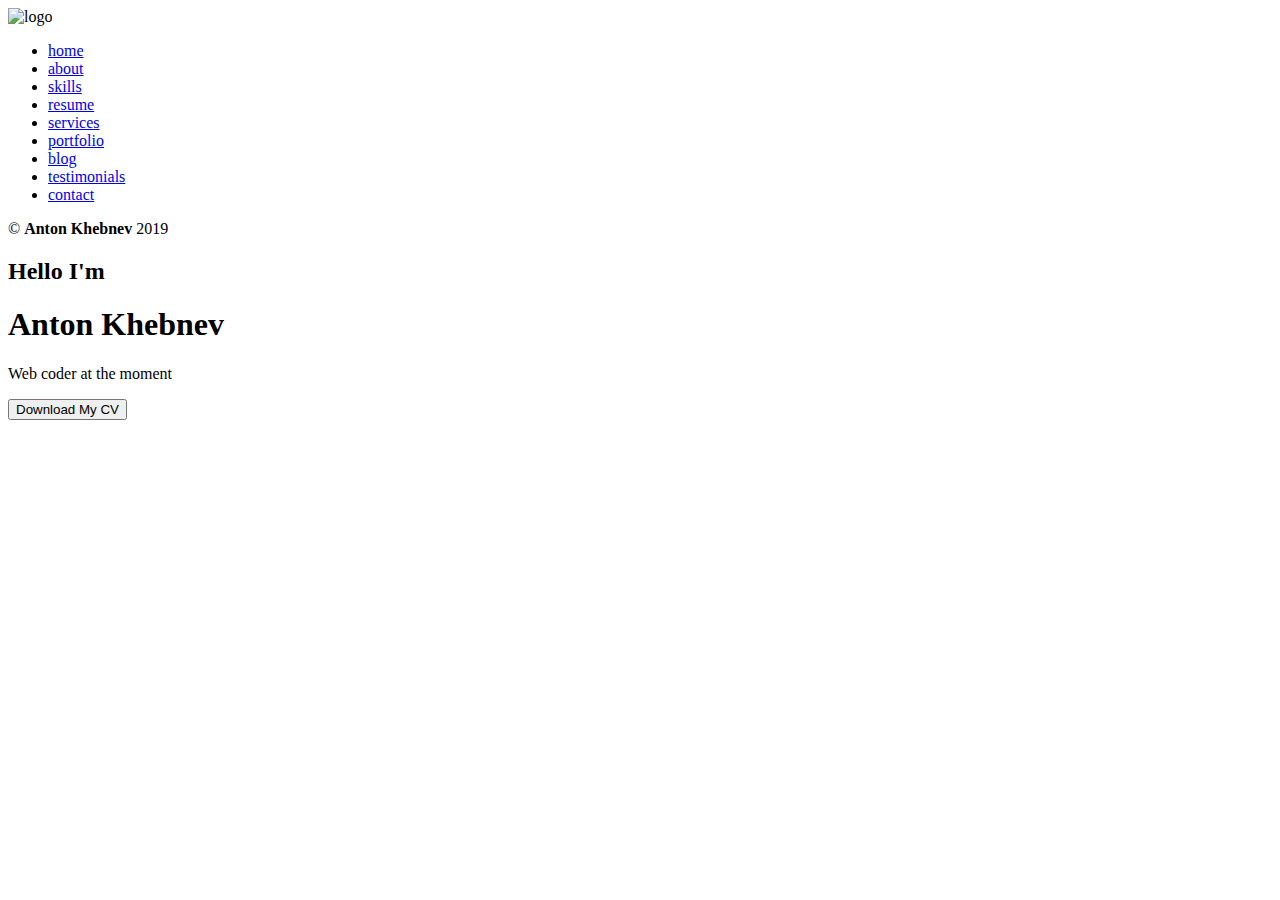
==== pages/about.html @ 4d0b2696 "Added an about page with an article and left side" ====
<!DOCTYPE html>
<html lang="ru">
<head>
    <meta charset="UTF-8">
    <title>About me</title>
    <link rel="stylesheet" href="style.css">
</head>
<body>
    <header>
        <div class="wrapper">
            <div class="header__container">
                <div class="header__sidebar">
                    <div class="logo">
                        <img src="images/logo-khebnev-blue.png" alt="logo">
                    </div>
                    <nav class="header__menu">
                        <ul class="menu__list">
                            <li class="menu__list-item">
                                <a href="#">home</a>
                            </li>
                            <li class="menu__list-item">
                                <a href="#">about</a>
                            </li>
                            <li class="menu__list-item">
                                <a href="#">skills</a>
                            </li>
                            <li class="menu__list-item">
                                <a href="#">resume</a>
                            </li>
                            <li class="menu__list-item">
                                <a href="#">services</a>
                            </li>
                            <li class="menu__list-item">
                                <a href="#">portfolio</a>
                            </li>
                            <li class="menu__list-item">
                                <a href="#">blog</a>
                            </li>
                            <li class="menu__list-item">
                                <a href="#">testimonials</a>
                            </li>
                            <li class="menu__list-item">
                                <a href="#">contact</a>
                            </li>
                        </ul>
                    </nav>
                    <div class="header__footer">
                        &copy; <strong>Anton Khebnev </strong>2019
                    </div>
                </div>
                <div class="header__content">
                    <div class="header__info">
                        <h2>Hello I'm</h2>
                        <h1>Anton Khebnev</h1>
                        <p>Web coder at the moment</p>
                    </div>
                    <div class="header__button">
                        <input type="button" class="btn__cv" value="Download My CV">
                    </div>
                </div>
            </div>
        </div>
    </header>
    <main></main>
    <footer></footer>
</body>
</html>
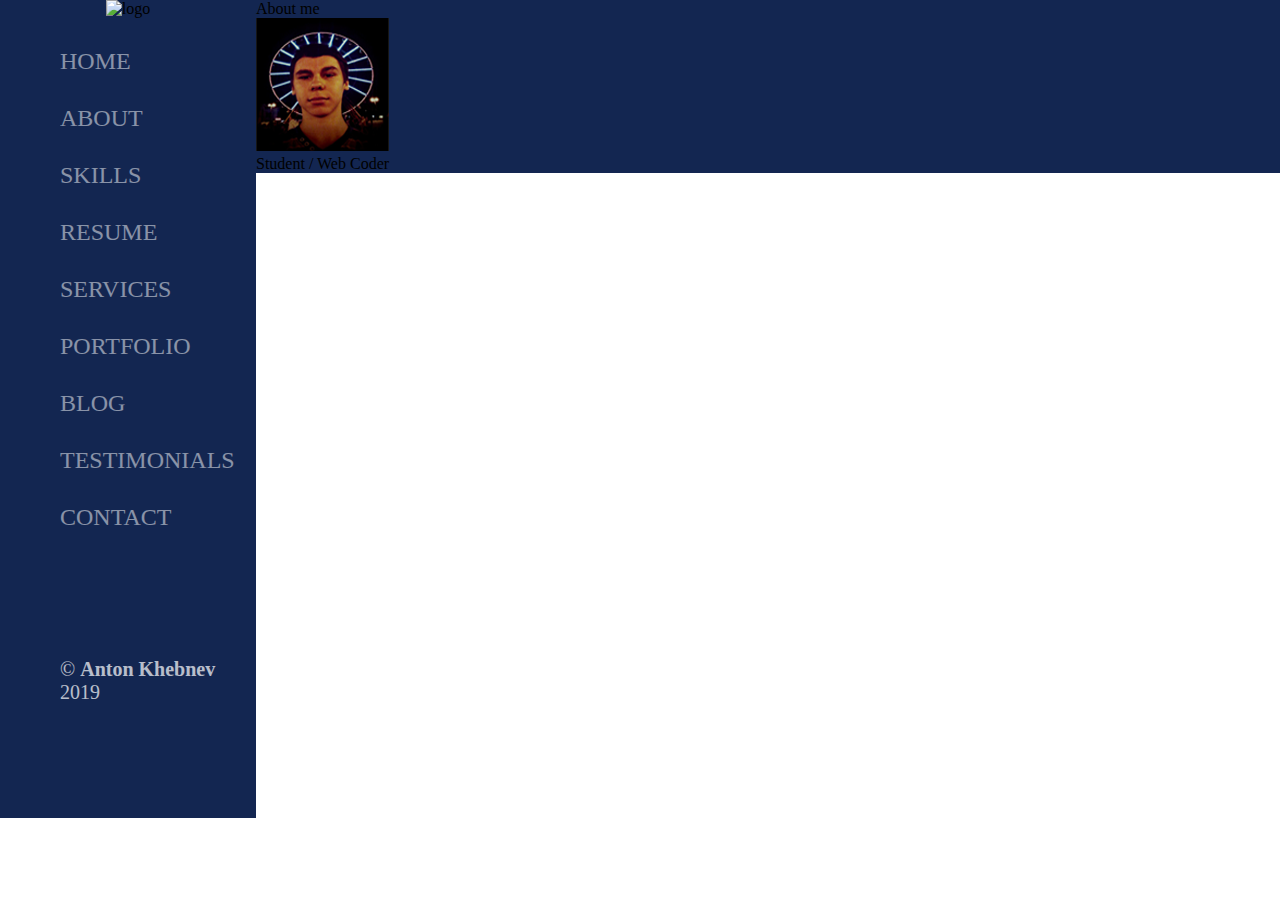
==== commit 202a5dac: "Added a link for a home page and some content for about page" ====
--- a/pages/about.html
+++ b/pages/about.html
@@ -3,7 +3,7 @@
 <head>
     <meta charset="UTF-8">
     <title>About me</title>
-    <link rel="stylesheet" href="style.css">
+    <link rel="stylesheet" href="../style.css">
 </head>
 <body>
     <header>
@@ -11,12 +11,12 @@
             <div class="header__container">
                 <div class="header__sidebar">
                     <div class="logo">
-                        <img src="images/logo-khebnev-blue.png" alt="logo">
+                        <img src="../images/logo-khebnev-blue.png" alt="logo">
                     </div>
                     <nav class="header__menu">
                         <ul class="menu__list">
                             <li class="menu__list-item">
-                                <a href="#">home</a>
+                                <a href="/index.html">home</a>
                             </li>
                             <li class="menu__list-item">
                                 <a href="#">about</a>
@@ -48,14 +48,20 @@
                         &copy; <strong>Anton Khebnev </strong>2019
                     </div>
                 </div>
-                <div class="header__content">
-                    <div class="header__info">
-                        <h2>Hello I'm</h2>
-                        <h1>Anton Khebnev</h1>
-                        <p>Web coder at the moment</p>
-                    </div>
-                    <div class="header__button">
-                        <input type="button" class="btn__cv" value="Download My CV">
+                <div class="content">
+                    <div class="content__container">
+                        <div class="content__article">
+                            About me
+                        </div>
+                        <div class="content__left">
+                            <div class="content__left-ava">
+                                <img src="/images/my-ava.png" alt="my__ava">
+                            </div>
+                            <div class="content__left-position">
+                                Student / Web Coder
+                            </div>
+                        </div>
+                        <div class="content__right"></div>
                     </div>
                 </div>
             </div>
--- a/style.css
+++ b/style.css
@@ -0,0 +1,188 @@
+* {
+    padding: 0;
+    margin: 0;
+}
+body{
+    height: 100%
+}
+header{
+
+}
+main{}
+footer{}
+
+.clearfix:after{
+    content: "";
+    display: block;
+    clear: both;
+}
+.wrapper{
+
+}
+.header__container{
+    background-color: #132651;
+}
+.header__sidebar{
+    width: 20%;
+    float: left;
+    background-color: #132651;
+    height: 818px;
+}
+.logo{
+    text-align: center;
+    opacity: 0.8;
+}
+.logo:hover{
+    text-align: center;
+    opacity: 1;
+
+}
+.header__menu{
+    color: #fff;
+    padding-left: 60px;
+}
+.menu__list{
+    list-style: none;
+    height: 640px;
+}
+.menu__list-item{
+    padding-top: 30px;
+    text-transform: uppercase;
+    font-size: 24px;
+}
+.menu__list-item a{
+    text-decoration: none;
+    color: #fff;
+    opacity: 0.5;
+}
+.menu__list-item a:hover{
+    text-decoration: none;
+    opacity: 1;
+    font-size: 26px;
+}
+.menu__list-item a:active{
+    text-decoration: none;
+    opacity: 1;
+    font-size: 23px;
+}
+
+.header__footer{
+    color: #fff;
+    margin-left: 60px;
+    font-size: 20px;
+    opacity: 0.7;
+}
+.header__content{
+    width: 80%;
+    background-image: url(images/main-bg-1280x818.png);
+    background-repeat: no-repeat;
+    height: 818px;
+    float: right;
+}
+.header__info{
+    color: #fff;
+    padding-top: 25%;
+    padding-left: 10%;
+}
+.header__content h2{
+/*    color: #fff;*/
+    font: 24px Verdana, New Georgia, Comic Sans MS, Impact, Courier;
+}
+.header__content h1{
+/*    color: #fff;*/
+    font: 40px Sans Serif;
+    font-weight: 800;
+}
+.header__content p{
+/*    color: #fff;*/
+    font: 20px Arial;
+}
+.header__button{
+    padding-left: 10%;
+    margin-top: 10px;
+}
+.btn__cv{
+    width: 140px;
+    height: 35px;
+    color: #fff;
+    background-color: #03cc76;
+    border: 1px #03cc76 solid;
+    border-radius: 6px;
+    cursor: pointer;
+    opacity: 0.9;
+}
+.btn__cv:hover{
+    width: 140px;
+    height: 35px;
+    color: #fff;
+    background-color: #03cc76;
+    border: 1px #03cc76 solid;
+    border-radius: 6px;
+    cursor: pointer;
+    opacity: 1;
+
+}
+.btn__cv:active{
+    width: 140px;
+    height: 35px;
+    color: #fff;
+    background-color: #03cc76;
+    border: 1px #03cc76 solid;
+    border-radius: 6px;
+    cursor: pointer;
+    opacity: 1;
+    box-shadow: inset 0 0 0 1px #108955
+}
+
+
+/*            PAGE ABOUT             ;*/
+
+.about__content{
+    height: 818px;
+    width: 80%;
+    background-color: #dddddd;
+    float: right;
+}
+.content__title{
+    text-align: center;
+    padding-top: 50px;
+
+}
+.content__title h1{
+
+}
+.about__container{
+    margin-top: 50px;
+}
+.about__content-left{
+    float: left;
+    margin-left: 150px;
+}
+.person__ava{
+    text-align: center;
+}
+.person__position{
+    font: 20px Verdana;
+    margin-top: 10px;
+
+}
+.about__content-right{
+    float: left;
+    margin-left: 160px;
+}
+.info__block-name{
+    float: left;
+/*    display: inline-block;*/
+}
+.name__img{
+/*    height: 90px;*/
+/*    display: inline-block;*/
+    float: left;
+}
+.name__name{
+    float: left;
+}
+.info__block-email{
+    float: left;
+    margin-left: 130px;
+}
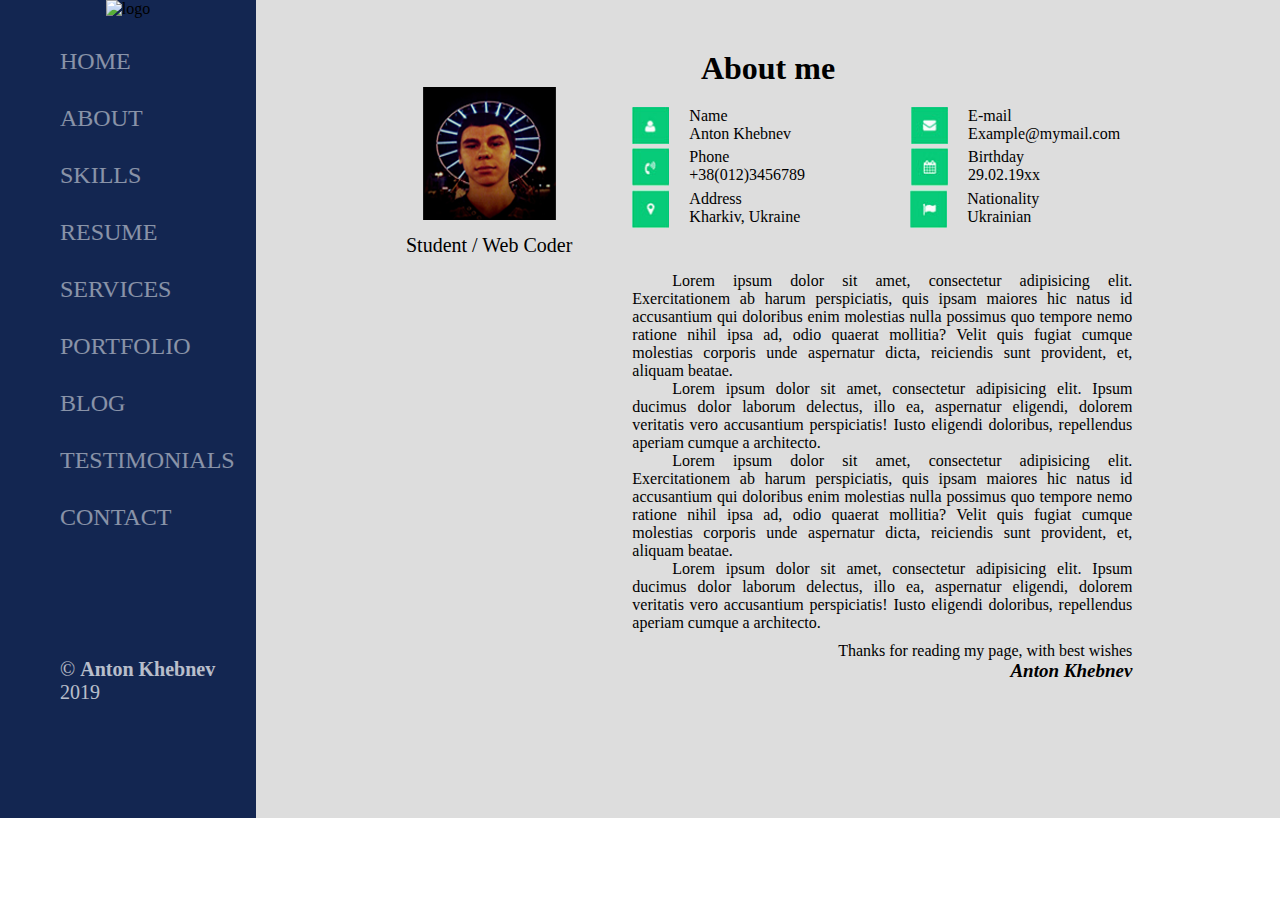
==== commit b7d09d36: "Renamed header__content to main and deleted main and footer" ====
--- a/pages/about.html
+++ b/pages/about.html
@@ -48,12 +48,12 @@
                         &copy; <strong>Anton Khebnev </strong>2019
                     </div>
                 </div>
-                <div class="content">
+                <div class="about__content">
                     <div class="content__container">
-                        <div class="content__article">
-                            About me
+                        <div class="content__title">
+                            <h1>About me</h1>
                         </div>
-                        <div class="content__left">
+                        <div class="about__content-left">
                             <div class="content__left-ava">
                                 <img src="/images/my-ava.png" alt="my__ava">
                             </div>
@@ -61,13 +61,89 @@
                                 Student / Web Coder
                             </div>
                         </div>
-                        <div class="content__right"></div>
+                        <div class="content__right">
+                            <div class="content__right-info">
+                                <div class="content__right-info-block clearfix">
+                                    <div class="content__right-info-block-name">
+                                        <div class="content__right-info-block-name-img">
+                                            <img src="../images/icon__name.png" alt="name">
+                                        </div>
+                                        <div class="content__right-info-block-name-title">
+                                            Name
+                                            <br>
+                                            Anton Khebnev
+                                        </div>
+                                        <div class="content__right-info-block-name-my_name">
+
+                                        </div>
+                                    </div>
+                                    <div class="content__right-info-block-email">
+                                        <div class="content__right-info-block-email-img">
+                                            <img src="../images/icon__email.png" alt="email">
+                                        </div>
+                                        <div class="content__right-info-block-email-title">
+                                            E-mail
+                                            <br>
+                                            Example@mymail.com
+                                        </div>
+                                    </div>
+<!--                                    block 2-->
+                                    <div class="content__right-info-block-phone">
+                                        <div class="content__right-info-block-phone-img">
+                                            <img src="../images/icon__phone.png" alt="name">
+                                        </div>
+                                        <div class="content__right-info-block-phone-title">
+                                            Phone
+                                            <br>
+                                            +38(012)3456789
+                                        </div>
+                                    </div>
+                                    <div class="content__right-info-block-birthday">
+                                        <div class="content__right-info-block-birthday-img">
+                                            <img src="../images/icon__birthday.png" alt="email">
+                                        </div>
+                                        <div class="content__right-info-block-birthday-title">
+                                            Birthday
+                                            <br>
+                                            29.02.19xx
+                                        </div>
+                                    </div>
+<!--                                    block 3-->
+                                    <div class="content__right-info-block-address ">
+                                        <div class="content__right-info-block-address-img">
+                                            <img src="../images/icon__address.png" alt="name">
+                                        </div>
+                                        <div class="content__right-info-block-address-title">
+                                            Address
+                                            <br>
+                                            Kharkiv, Ukraine
+                                        </div>
+
+                                    </div>
+                                    <div class="content__right-info-block-nationality">
+                                        <div class="content__right-info-block-nationality-img">
+                                            <img src="../images/icon__nationality.png" alt="email">
+                                        </div>
+                                        <div class="content__right-info-block-nationality-title">
+                                            Nationality
+                                            <br>
+                                            Ukrainian
+                                        </div>
+                                    </div>
+                                </div>
+                                <div class="content__right-text">
+                                    <p>Lorem ipsum dolor sit amet, consectetur adipisicing elit. Exercitationem ab harum perspiciatis, quis ipsam maiores hic natus id accusantium qui doloribus enim molestias nulla possimus quo tempore nemo ratione nihil ipsa ad, odio quaerat mollitia? Velit quis fugiat cumque molestias corporis unde aspernatur dicta, reiciendis sunt provident, et, aliquam beatae.</p>
+                                    <p>Lorem ipsum dolor sit amet, consectetur adipisicing elit. Ipsum ducimus dolor laborum delectus, illo ea, aspernatur eligendi, dolorem veritatis vero accusantium perspiciatis! Iusto eligendi doloribus, repellendus aperiam cumque a architecto.</p>
+                                    <p>Lorem ipsum dolor sit amet, consectetur adipisicing elit. Exercitationem ab harum perspiciatis, quis ipsam maiores hic natus id accusantium qui doloribus enim molestias nulla possimus quo tempore nemo ratione nihil ipsa ad, odio quaerat mollitia? Velit quis fugiat cumque molestias corporis unde aspernatur dicta, reiciendis sunt provident, et, aliquam beatae.</p>
+                                    <p>Lorem ipsum dolor sit amet, consectetur adipisicing elit. Ipsum ducimus dolor laborum delectus, illo ea, aspernatur eligendi, dolorem veritatis vero accusantium perspiciatis! Iusto eligendi doloribus, repellendus aperiam cumque a architecto.</p>
+                                    <p class="thanks">Thanks for reading my page, with best wishes <br><em><strong class="strong__anton">Anton Khebnev</strong></em></p>
+                                </div>
+                            </div>
+                        </div>
                     </div>
                 </div>
             </div>
         </div>
     </header>
-    <main></main>
-    <footer></footer>
 </body>
 </html>
--- a/style.css
+++ b/style.css
@@ -72,32 +72,32 @@
     font-size: 20px;
     opacity: 0.7;
 }
-.header__content{
+.main{
     width: 80%;
     background-image: url(images/main-bg-1280x818.png);
     background-repeat: no-repeat;
     height: 818px;
     float: right;
 }
-.header__info{
+.main__info{
     color: #fff;
     padding-top: 25%;
     padding-left: 10%;
 }
-.header__content h2{
+.main__content h2{
 /*    color: #fff;*/
     font: 24px Verdana, New Georgia, Comic Sans MS, Impact, Courier;
 }
-.header__content h1{
+.main__content h1{
 /*    color: #fff;*/
     font: 40px Sans Serif;
     font-weight: 800;
 }
-.header__content p{
+.main__content p{
 /*    color: #fff;*/
     font: 20px Arial;
 }
-.header__button{
+.main__button{
     padding-left: 10%;
     margin-top: 10px;
 }
@@ -157,32 +157,106 @@
 .about__content-left{
     float: left;
     margin-left: 150px;
-}
-.person__ava{
-    text-align: center;
-}
-.person__position{
+/*
+    height: 500px;
+    width: 200px;
+*/
+}
+.content__left-ava{
+    text-align: center;
+}
+.content__left-position{
     font: 20px Verdana;
     margin-top: 10px;
 
 }
-.about__content-right{
-    float: left;
-    margin-left: 160px;
-}
-.info__block-name{
-    float: left;
+
+.content__right{
+    float: left;
+    height: 500px;
+    width: 500px;
+    margin-left: 60px;
+}
+.content__right-info-block{
+/*    width: 500px;*/
+    margin-top: 20px;
+}
+.content__right-info-block-name{
 /*    display: inline-block;*/
-}
-.name__img{
-/*    height: 90px;*/
-/*    display: inline-block;*/
-    float: left;
-}
-.name__name{
-    float: left;
-}
-.info__block-email{
-    float: left;
-    margin-left: 130px;
-}
+    float: left;
+}
+.content__right-info-block-name-img{
+
+    float: left;
+    margin-right: 20px;
+}
+.content__right-info-block-name-title{
+    float: right;
+}
+.content__right-info-block-email{
+    float: left;
+    margin-left: 120px;
+}
+.content__right-info-block-email-img{
+    float: left;
+    margin-right: 20px;
+}
+.content__right-info-block-email-title{
+    float: right;
+}
+.content__right-info-block-phone{
+    float: left;
+}
+.content__right-info-block-phone-img{
+    float: left;
+    margin-right: 20px;
+}
+.content__right-info-block-phone-title{
+    float: right;
+}
+.content__right-info-block-birthday{
+    float: left;
+    margin-left: 106px;
+    margin-right: 80px;
+}
+.content__right-info-block-birthday-img{
+    float: left;
+    margin-right: 20px;
+}
+.content__right-info-block-birthday-title{
+    float: right;
+}
+.content__right-info-block-address{
+    float: left;
+}
+.content__right-info-block-address-img{
+    float: left;
+    margin-right: 20px;
+}
+.content__right-info-block-address-title{
+    float: right;
+}
+.content__right-info-block-nationality{
+    float: left;
+    margin-left: 110px;
+}
+.content__right-info-block-nationality-img{
+    float: left;
+    margin-right: 20px;
+}
+.content__right-info-block-nationality-title{
+    float: right;
+}
+
+.content__right-text{
+    margin-top: 40px;
+    text-indent: 40px;
+    text-align: justify;
+}
+.thanks{
+    text-align: right;
+    margin-top: 10px;
+}
+.strong__anton{
+    font-size: 19px;
+}
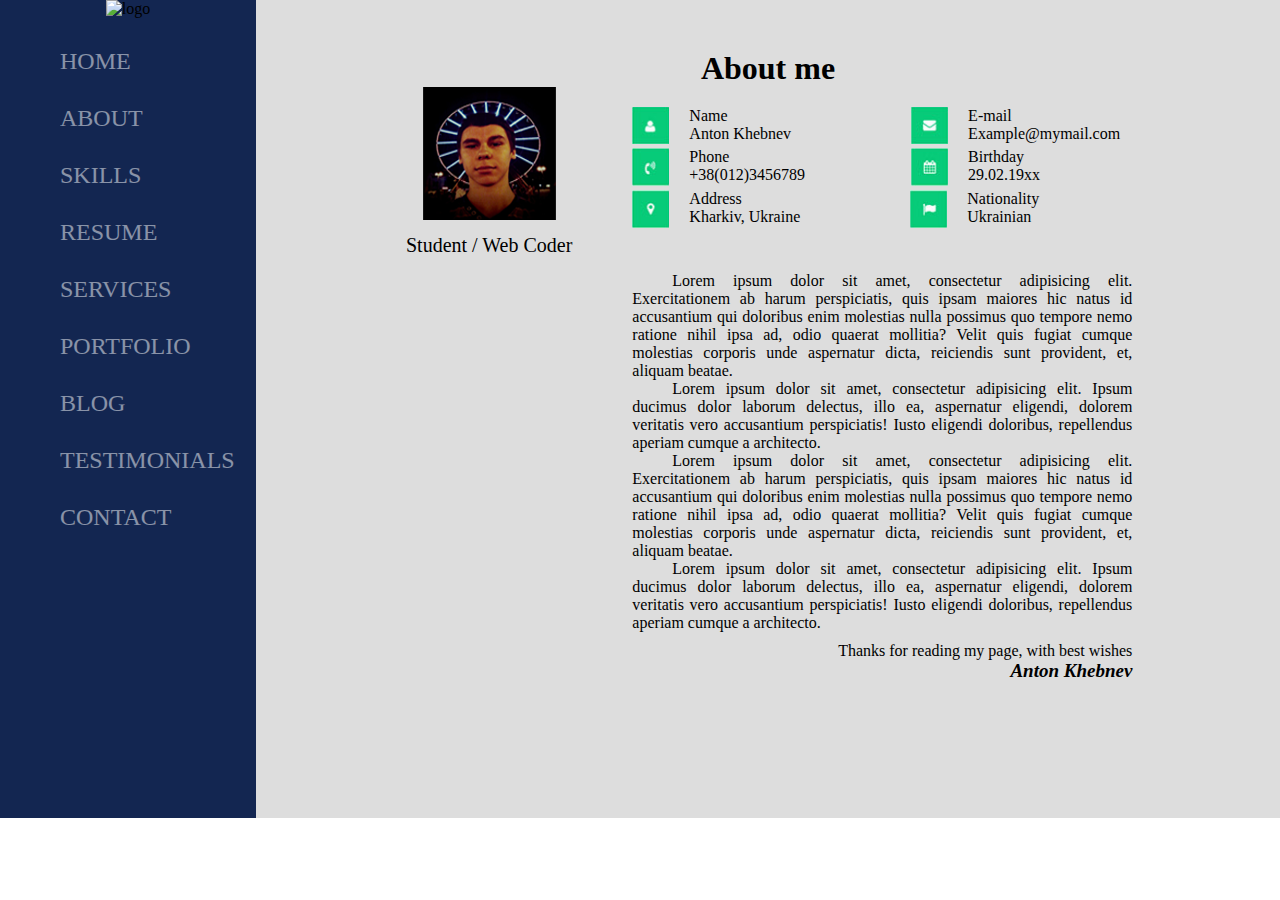
==== commit 30010591: "Added skills page and corrected links for home and about pages" ====
--- a/pages/about.html
+++ b/pages/about.html
@@ -16,13 +16,13 @@
                     <nav class="header__menu">
                         <ul class="menu__list">
                             <li class="menu__list-item">
-                                <a href="/index.html">home</a>
+                                <a href="../index.html">home</a>
                             </li>
                             <li class="menu__list-item">
-                                <a href="#">about</a>
+                                <a href="/pages/about.html">about</a>
                             </li>
                             <li class="menu__list-item">
-                                <a href="#">skills</a>
+                                <a href="/pages/skills.html">skills</a>
                             </li>
                             <li class="menu__list-item">
                                 <a href="#">resume</a>
@@ -44,9 +44,6 @@
                             </li>
                         </ul>
                     </nav>
-                    <div class="header__footer">
-                        &copy; <strong>Anton Khebnev </strong>2019
-                    </div>
                 </div>
                 <div class="about__content">
                     <div class="content__container">
--- a/style.css
+++ b/style.css
@@ -66,13 +66,8 @@
     font-size: 23px;
 }
 
-.header__footer{
-    color: #fff;
-    margin-left: 60px;
-    font-size: 20px;
-    opacity: 0.7;
-}
-.main{
+
+.main__content{
     width: 80%;
     background-image: url(images/main-bg-1280x818.png);
     background-repeat: no-repeat;
@@ -186,7 +181,7 @@
     float: left;
 }
 .content__right-info-block-name-img{
-
+/*    width: 300px;*/
     float: left;
     margin-right: 20px;
 }
@@ -260,3 +255,6 @@
 .strong__anton{
     font-size: 19px;
 }
+
+/*PAGE SKILLS*/
+
